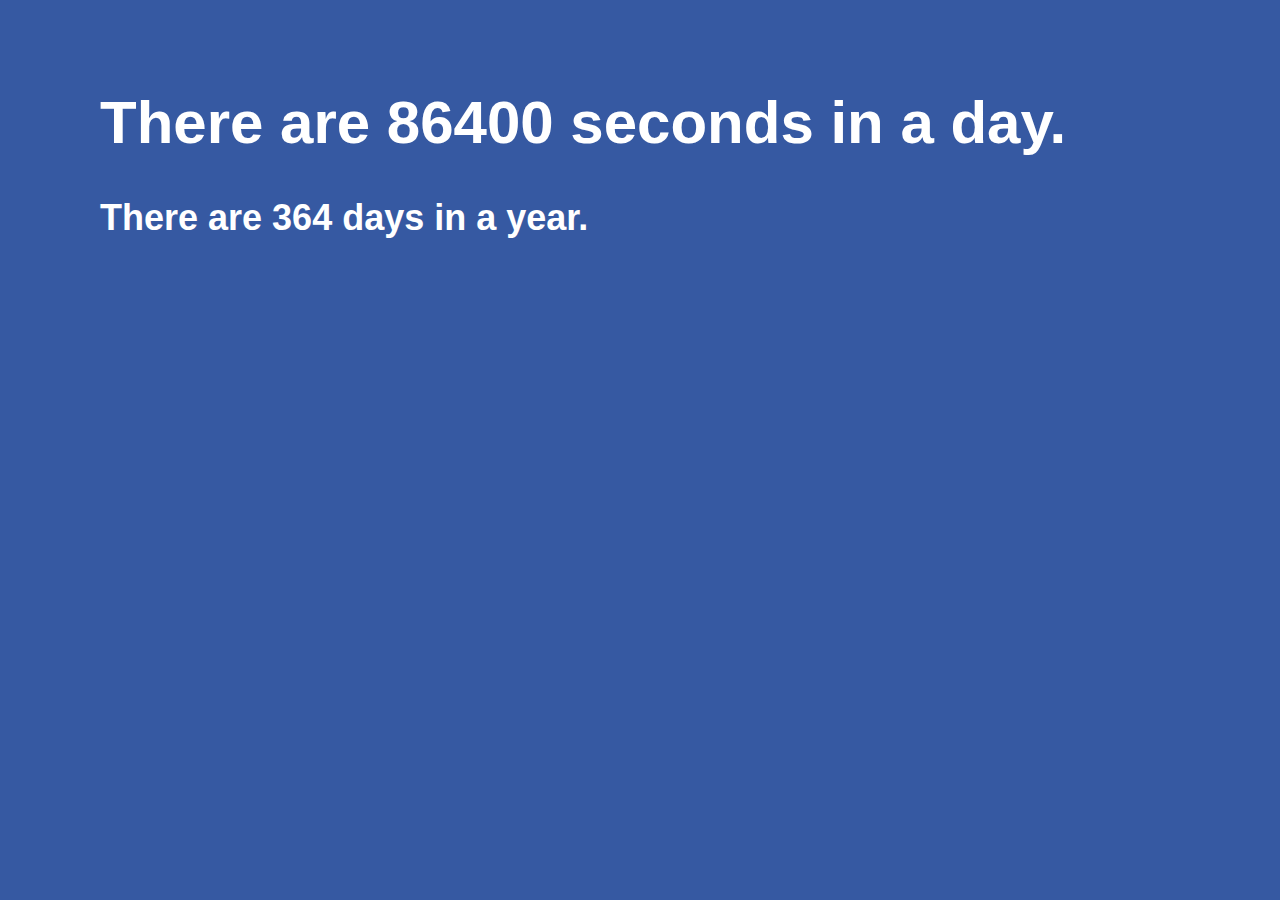
==== JavaScript Numbers - Create a Program with Math/index.html @ 1b784e04 "first commit JavaScript Numbers - Create a Program with Math" ====
<!DOCTYPE html>
<html>

<head>
    <meta charset="utf-8">
    <title>JavaScript Numbers</title>
    <link href="./style.css" rel="stylesheet">
</head>

<body>
    <main></main>
    <script src="./math.js"></script>
</body>

</html>
---- JavaScript Numbers - Create a Program with Math/style.css ----
body {
  color: #fff;
  font-family: "Gotham Rounded A", "Gotham Rounded B", "Gotham Rounded",
    "Helvetica Neue", Helvetica, Arial, sans-serif;
  box-sizing: border-box;
  background-color: #3659a2;
}

main {
  width: 90%;
  max-width: 1080px;
  padding: 40px 0 0;
  margin: 0 auto;
}

h1 {
  font-size: 3.75em;
}

h2 {
  font-size: 2.25em;
}

p {
  font-size: 1.1em;
  line-height: 1.5;
}
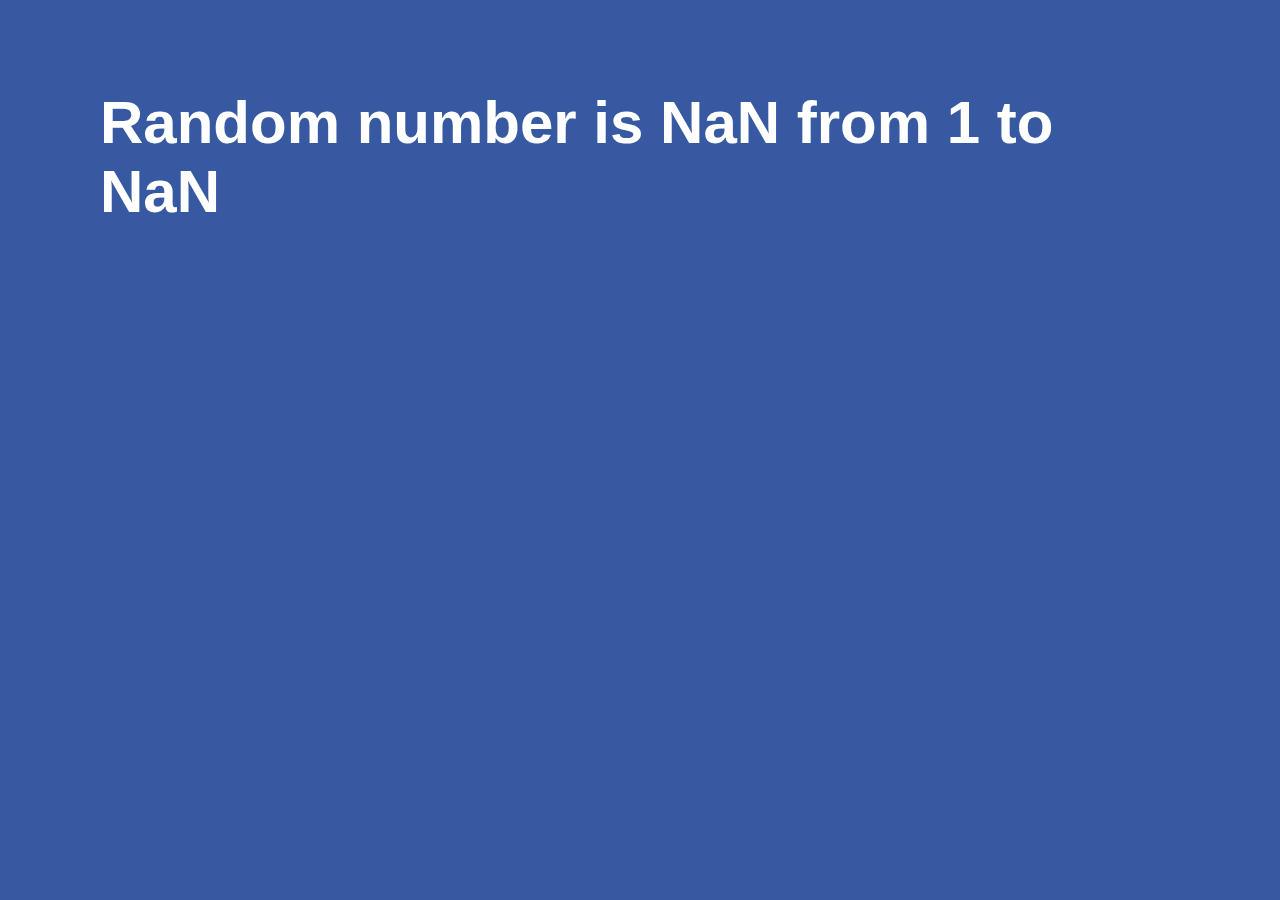
==== commit 57be0a62: "commit randomNumberChallenge.js" ====
--- a/JavaScript Numbers - Create a Program with Math/index.html
+++ b/JavaScript Numbers - Create a Program with Math/index.html
@@ -9,7 +9,7 @@
 
 <body>
     <main></main>
-    <script src="./math.js"></script>
+    <script src="./randomNumberChallenge.js"></script>
 </body>
 
 </html>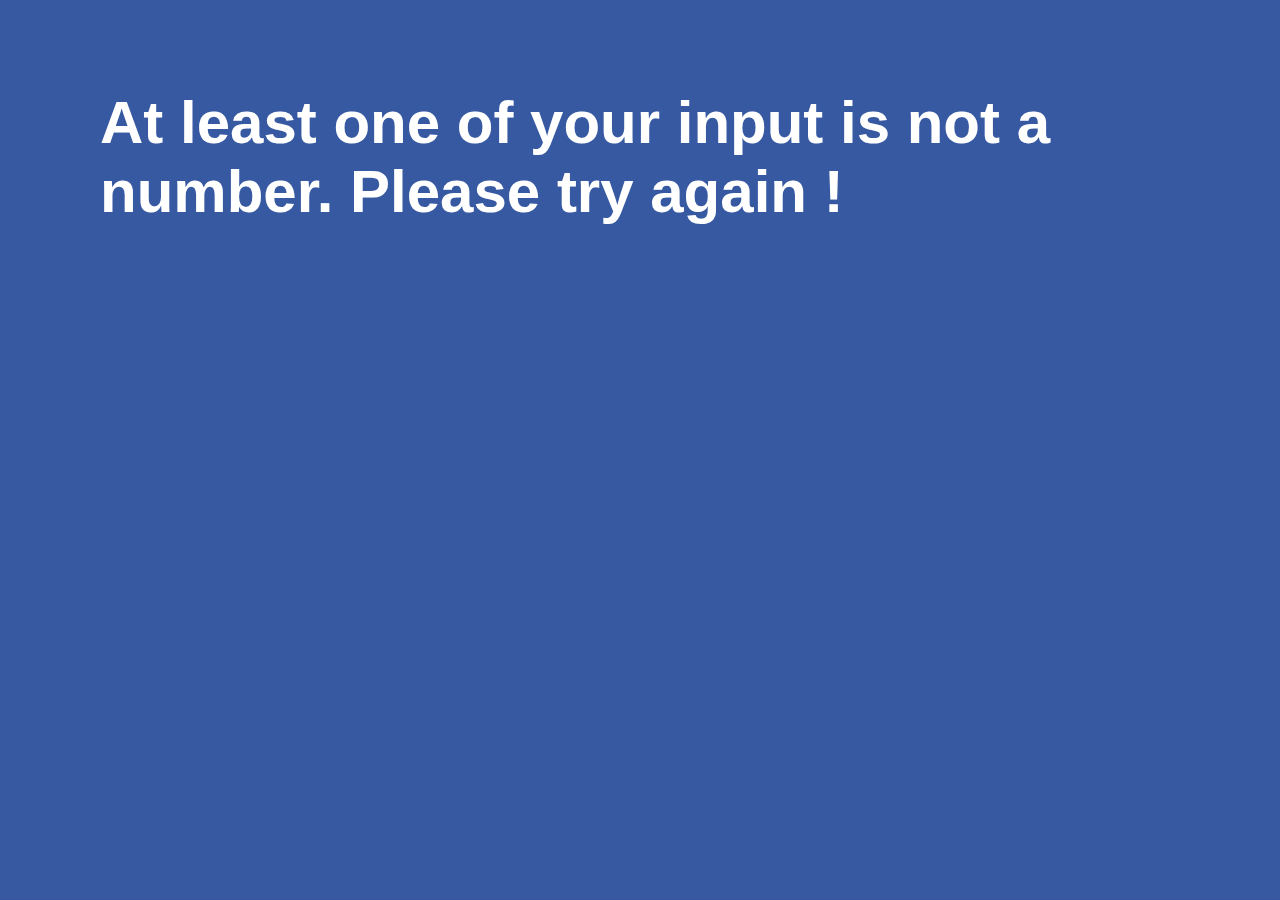
==== commit 25b7850c: "commit randomTwoNumber.js" ====
--- a/JavaScript Numbers - Create a Program with Math/index.html
+++ b/JavaScript Numbers - Create a Program with Math/index.html
@@ -9,7 +9,7 @@
 
 <body>
     <main></main>
-    <script src="./randomNumberChallenge.js"></script>
+    <script src="./randomTwoNumber.js"></script>
 </body>
 
 </html>